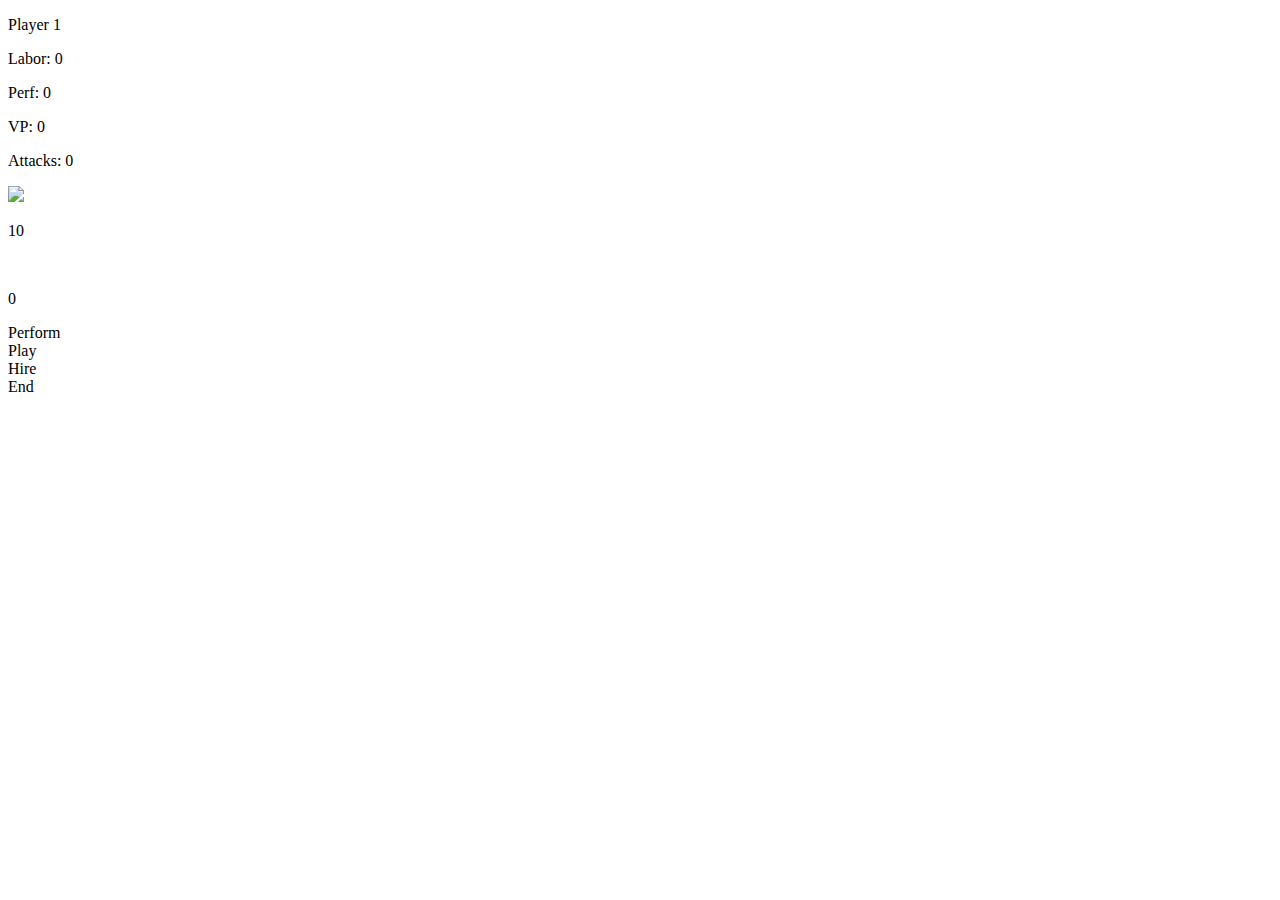
==== index.html @ 6648cbe7 "Updated Card Back image URL to Cloudinary" ====
<!DOCTYPE html>
<html lang="en">
<head>
    <meta charset="UTF-8">
    <meta name="viewport" content="width=device-width, initial-scale=1.0">
    <meta http-equiv="X-UA-Compatible" content="ie=edge">
    <link rel="stylesheet" href="Mythic Circus.css">
    <title>Mythic Circus</title>
</head>

<body>

	<div id="GameAreaWrapper">

		<div id="hireGridBox">
			<div id="hireWrapper" class="gridBox">
				<div id="hireContainer" class="size100"></div>
			</div>
		</div>

		<div id="activePlayerGridBox" class="gridBox">

			<div id="activePlayerInfoGridBox">
				<div id="activePlayerInfoWrapper">
					<p id="activePlayerName" class="playerInfoText">Player 1</p>
					<p id="activePlayerLaborCount" class="playerInfoText">Labor: 0</p>
					<p id="activePlayerPerfCount" class="playerInfoText">Perf: 0</p>
					<p id="activePlayerVPCount" class="playerInfoText">VP: 0</p>
					<p id="activePlayerAttackCount" class="playerInfoText">Attacks: 0</p>
				</div>
			</div>

			<div id="activePlayerOnDeckGridBox">
				<div id="activePlayerOnDeckWrapper" class="gridBox activePlayerDisplayWrapper"></div>
			</div>

			<div id="activePlayerLaborGridBox">
				<div id="activePlayerLaborWrapper" class="gridBox activePlayerDisplayWrapper"></div>
			</div>

			<div id="activePlayerHandGridBox">
				<div id="activePlayerHandSelectBox"></div>
				<div id="activePlayerHandWrapper" class="gridBox"></div>
			</div>

			<div id="activePlayerDeckGridBox">
				<div id="activePlayerDeckContainer" class="gridBox">
					<img id="activePlayerDeckImg" class="miniDisplayImg" src="https://res.cloudinary.com/joshcode25/image/upload/v1622827833/Mythic%20Circus/Card%20Back.png">
					<p id="activePlayerDeckCount" class="activePlayerCountNumber">10</p>
				</div>
			</div>

			<div id="activePlayerDiscardGridBox" class="gridBox">
				<div id="activePlayerDiscardContainer" class="gridBox">
					<img id="activePlayerDiscardImg" class="miniDisplayImg">
					<p id="activePlayerDiscardCount" class="activePlayerCountNumber">0</p>
				</div>
			</div>

		</div>

		<div id="activeTurnPhaseGridBox" class="gridBox">
			<div id="activeTurnPhaseWrapper">
				<div id="activeTurnPhasePerform">Perform</div>
				<div id="activeTurnPhasePlay">Play</div>
				<div id="activeTurnPhaseHire">Hire</div>
				<div id="activeTurnPhaseEnd">End</div>
			</div>
		</div>

		<div id="nonActivePlayerSummaryGridBox" class="gridBox">
			<div id="nonActivePlayerSummaryWrapper" class="displayFlexColumn">
			</div>
		</div>

		<div id="gameLogGridBox" class="gridBox">
			<div id="gameLogWrapper" class="verticalScroll"></div>
		</div>

	</div>

	<script type="module" src="./JS/MythicCircusMain.js"></script>
	<!-- <script type="module" src="./JS/gameKeeper.js"></script>
	<script type="module" src="./JS/artist.js"></script> -->

</body>
</html>
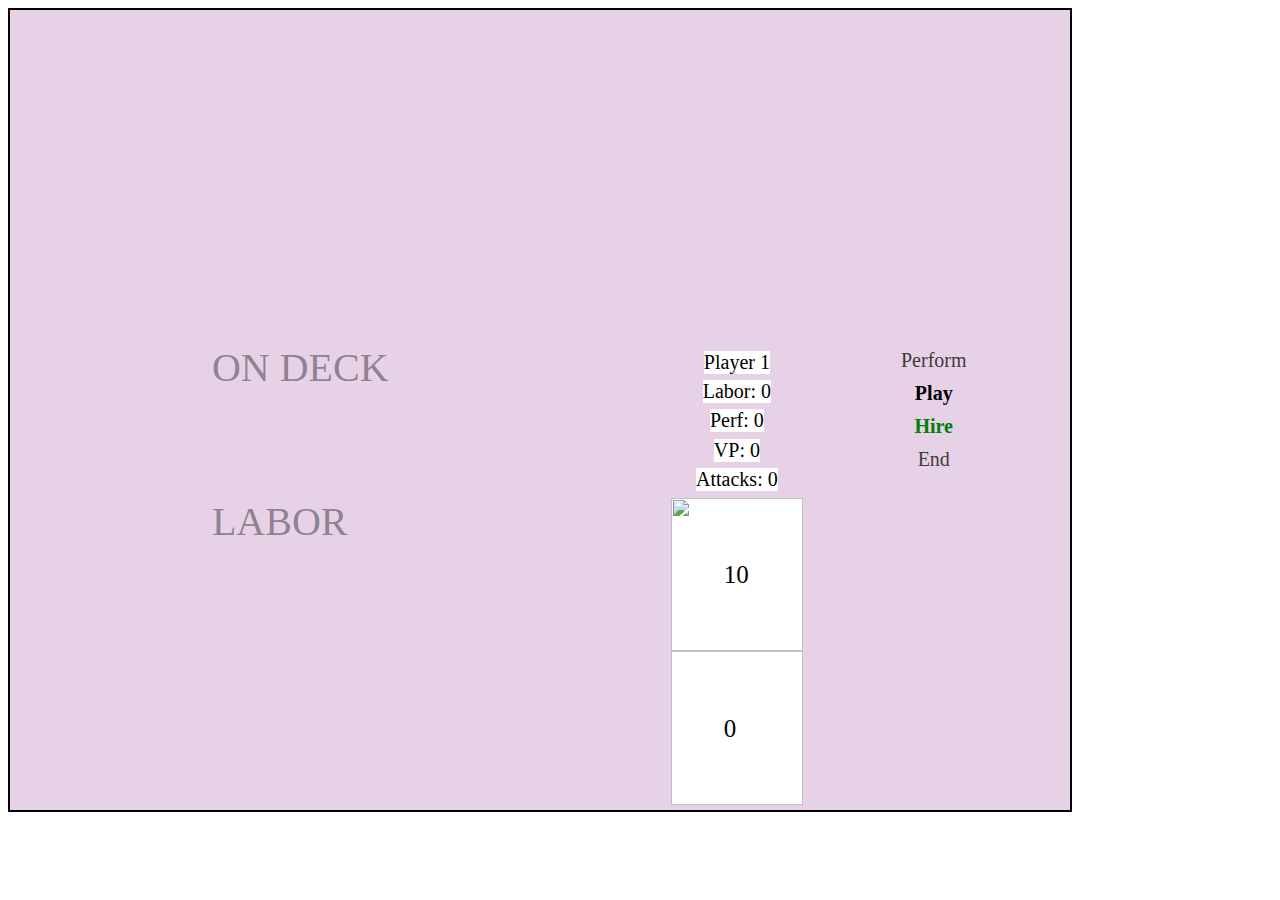
==== commit cb6193e7: "added descriptions to ondeck and labor areas, started making current and next phase indications" ====
--- a/index.html
+++ b/index.html
@@ -4,7 +4,13 @@
     <meta charset="UTF-8">
     <meta name="viewport" content="width=device-width, initial-scale=1.0">
     <meta http-equiv="X-UA-Compatible" content="ie=edge">
-    <link rel="stylesheet" href="Mythic Circus.css">
+    <!-- <link rel="stylesheet" href="Mythic Circus.css"> -->
+	<link rel="stylesheet" href="./CSS/card-display-full.css">
+	<link rel="stylesheet" href="./CSS/card-display-hire.css">
+	<link rel="stylesheet" href="./CSS/card-display-mini.css">
+	<link rel="stylesheet" href="./CSS/grid-layout.css">
+	<link rel="stylesheet" href="./CSS/player-display-active.css">
+	<link rel="stylesheet" href="./CSS/request-container.css">
     <title>Mythic Circus</title>
 </head>
 
@@ -31,10 +37,12 @@
 			</div>
 
 			<div id="activePlayerOnDeckGridBox">
+				<div id="activePlayeronDeckLabel" class="activePlayerLabel">ON DECK</div>
 				<div id="activePlayerOnDeckWrapper" class="gridBox activePlayerDisplayWrapper"></div>
 			</div>
 
 			<div id="activePlayerLaborGridBox">
+				<div id="activePlayerLaborLabel" class="activePlayerLabel">LABOR</div>
 				<div id="activePlayerLaborWrapper" class="gridBox activePlayerDisplayWrapper"></div>
 			</div>
 
@@ -60,11 +68,11 @@
 		</div>
 
 		<div id="activeTurnPhaseGridBox" class="gridBox">
-			<div id="activeTurnPhaseWrapper">
-				<div id="activeTurnPhasePerform">Perform</div>
-				<div id="activeTurnPhasePlay">Play</div>
-				<div id="activeTurnPhaseHire">Hire</div>
-				<div id="activeTurnPhaseEnd">End</div>
+			<div id="activeTurnPhaseWrapper" class="displayFlexColumn flexCenter">
+				<div id="activeTurnPhasePerform" class="activePlayerPhaseButton">Perform</div>
+				<div id="activeTurnPhasePlay" class="activePlayerPhaseButton activePlayerPhaseButton-Current">Play</div>
+				<div id="activeTurnPhaseHire" class="activePlayerPhaseButton activePlayerPhaseButton-Next">Hire</div>
+				<div id="activeTurnPhaseEnd" class="activePlayerPhaseButton">End</div>
 			</div>
 		</div>
 
--- a/CSS/card-display-full.css
+++ b/CSS/card-display-full.css
@@ -0,0 +1,100 @@
+
+#fullPreviewContainer{
+	grid-area: 1/10/6/13;
+	z-index: 30;
+}
+.fullWrapper{
+	height: 100%;
+	width: 100%;
+	background-image: url("images/worn card background.png");
+	position: relative;
+	z-index: 30;
+}
+.fullDisplayImg{
+	width: 80%;
+	height: 40%;
+	background-color: white;
+	position: absolute;
+	left: 10%;
+	top: 15%;
+}
+
+.fullDisplayName{
+	margin: 0px;
+	background-color: rgba(256, 256, 256, 70%);
+	position: absolute;
+	top: 10px;
+	left: 10%;
+
+	color: rgb(0, 0, 0);
+	font-size: 20px;
+	text-align: left;
+}
+
+.fullDisplayCost{
+	margin: 0px;
+	height: 20px;
+	width: 20px;
+	background-color: rgb(226, 156, 12);
+	position: absolute;
+	top: 10px;
+	right: 10%;
+
+	color: rgb(0, 0, 0);
+	font-size: 20px;
+	text-align: center;
+}
+
+.fullDisplayPerf{
+	margin: 0px;
+	height: 20px;
+	width: 20px;
+	background-color: rgb(94, 3, 0);
+	position: absolute;
+	bottom: 10px;
+	right: 10%;
+
+	color: #fff;
+	font-size: 20px;
+	text-align: center;
+}
+
+.fullDisplayLabor{
+	margin: 0px;
+	height: 20px;
+	width: 20px;
+	background-color: rgb(226, 156, 12);
+	position: absolute;
+	bottom: 10px;
+	left: 10%;
+
+	color: rgb(0, 0, 0);
+	font-size: 20px;
+	text-align: center;
+}
+
+.fullDisplayCost{
+	margin: 0px;
+	height: 20px;
+	width: 20px;
+	background-color: rgb(226, 156, 12);
+	position: absolute;
+	top: 10px;
+	right: 10%;
+
+	color: rgb(0, 0, 0);
+	font-size: 20px;
+	text-align: center;
+}
+
+.fullDisplayAbility{
+	margin: 0px;
+	background-color: rgba(256, 256, 256, 70%);
+	position: absolute;
+	top: 60%;
+	left: 10%;
+
+	color: rgb(0, 0, 0);
+	font-size: 20px;
+	text-align: center;
+}--- a/CSS/card-display-hire.css
+++ b/CSS/card-display-hire.css
@@ -0,0 +1,30 @@
+
+#hireContainer{
+	display: flex;
+	justify-content: center;
+	align-items: center;
+	flex-flow: row-reverse wrap;
+
+}
+
+.hireSlotWrapper{
+	width: 19%;
+	height: 49%;
+	background-color: white;
+	border: 1px solid black;
+	position: relative;
+}
+
+.hireAmount{
+	height: 20px;
+	width: 20px;
+	margin: 0px;
+	background-color: rgba(256, 0, 0, 1.0);
+	position: absolute;
+	bottom: 2px;
+	left: 45%;
+
+	color: rgb(0, 0, 0);
+	font-size: 20px;
+	text-align: center;
+}--- a/CSS/card-display-mini.css
+++ b/CSS/card-display-mini.css
@@ -0,0 +1,83 @@
+
+.miniDisplayImg{
+	width: 100%;
+	height: 100%;
+	background-color: white;
+}
+
+.miniDisplayName{
+	margin: 0px;
+	background-color: rgba(256, 256, 256, 70%);
+	position: absolute;
+	top: 2px;
+	left: 2px;
+
+	color: rgb(0, 0, 0);
+	font-size: 20px;
+	text-align: left;
+}
+
+.miniDisplayCost{
+	margin: 0px;
+	height: 20px;
+	width: 20px;
+	background-color: rgb(226, 156, 12);
+	position: absolute;
+	top: 2px;
+	right: 2px;
+
+	color: rgb(0, 0, 0);
+	font-size: 20px;
+	text-align: center;
+}
+
+.miniDisplayPerf{
+	margin: 0px;
+	height: 20px;
+	width: 20px;
+	background-color: rgb(94, 3, 0);
+	position: absolute;
+	bottom: 2px;
+	right: 2px;
+
+	color: #fff;
+	font-size: 20px;
+	text-align: center;
+}
+
+.miniDisplayLabor{
+	margin: 0px;
+	height: 20px;
+	width: 20px;
+	background-color: rgb(226, 156, 12);
+	position: absolute;
+	bottom: 2px;
+	left: 2px;
+
+	color: rgb(0, 0, 0);
+	font-size: 20px;
+	text-align: center;
+}
+
+.miniDisplayCost{
+	margin: 0px;
+	height: 20px;
+	width: 20px;
+	background-color: rgb(226, 156, 12);
+	position: absolute;
+	top: 2px;
+	right: 2px;
+
+	color: rgb(0, 0, 0);
+	font-size: 20px;
+	text-align: center;
+}
+
+.miniDisplayIcon{
+	margin: 0px;
+	height: 20px;
+	width: 20px;
+	position: absolute;
+	top: 60%;
+	left: 40%;
+}--- a/CSS/grid-layout.css
+++ b/CSS/grid-layout.css
@@ -0,0 +1,104 @@
+
+#GameAreaWrapper{
+	width: 95vw;
+	max-width: 1050px;
+	height: 95vh;
+	max-height: 790px;
+	background-color: rgb(231, 209, 231);
+	padding: 5px;
+	border-style: solid;
+	border-width: 2px;
+	display: grid;
+	grid-template: repeat(12, 1fr)/repeat(12, 1fr); /*12x12 grid of equally spaced items*/
+	position: relative;
+}
+#gameAreaCoverGridBox{
+	grid-area: 1/1/13/13;
+	background-color: rgba(256, 256, 256, 0.6);
+	z-index: 10;
+}
+#hireGridBox{
+	grid-area: 1/1/6/10;
+}
+#nonActivePlayerSummaryGridBox{
+	grid-area: 1/10/6/13;
+}
+#activePlayerGridBox{
+	grid-area: 6/1/13/10;
+	display: grid;
+	grid-template: repeat(12, 1fr)/repeat(12, 1fr);
+}
+#activePlayerInfoGridBox{
+	grid-area: 1/11/5/13;
+}
+#activePlayerInfoWrapper{
+	height: 100%;
+	display: flex;
+	flex-direction: column;
+	justify-content: space-evenly;
+	align-items: center;
+}
+#activePlayerName{
+	grid-area: 6/1/7/4;
+}
+#activePlayerLaborCount{
+	grid-area: 6/4/7/6;
+}
+#activePlayerPerfCount{
+	grid-area: 6/6/7/8;
+}
+#activePlayerVPCount{
+	grid-area: 6/8/7/10;
+}
+#activePlayerOnDeckGridBox{
+	grid-area: 1/1/5/11;
+	position: relative;
+}
+#activePlayerDeckGridBox{
+	grid-area: 5/11/9/13;
+}
+#activePlayerLaborGridBox{
+	grid-area: 5/1/9/11;
+	position: relative;
+}
+#activePlayerDiscardGridBox{
+	grid-area: 9/11/13/13;
+}
+#activePlayerHandGridBox{
+	grid-area: 9/1/13/11;
+}
+#activeTurnPhaseGridBox{
+	grid-area: 6/10/9/13;
+}
+#gameLogGridBox{
+	grid-area: 9/10/13/13;
+	z-index: 20; /*set above deselect div*/
+}
+#activePlayerMoveHandToOnDeck{
+	display: none; /*will toggle display to enable player to place cards on deck*/
+	grid-area: 7/1/9/8;
+	z-index: 20; /*will be above deselect div*/
+}
+#activePlayerMoveHandToLabor{
+	display: none; /*will toggle display to enable player to place cards on deck*/
+	grid-area: 9/1/11/8;
+	z-index: 20; /*will be above deselect div*/
+}
+#deselectMaskBox{
+	display: none;
+	grid-area: 1/1/13/13;
+	z-index: 10; /*will mask non active items below*/
+	background-color: gray;
+	opacity: 0.5;
+}
+.size100{
+	width: 100%;
+	height: 100%;
+}
+.gridBox{
+	width: 100%;
+	height: 100%;
+	padding: 0px;
+	/* border-style: solid;
+	border-width: 2px; */
+}--- a/CSS/player-display-active.css
+++ b/CSS/player-display-active.css
@@ -0,0 +1,96 @@
+
+#activePlayerHandWrapper, .activePlayerDisplayWrapper{
+	height: 100%;
+	width: 100%;
+	overflow: hidden;
+	position: relative;
+	display: flex;
+	flex-flow: row nowrap;
+}
+.displayFlexColumn{
+	display: flex;
+	flex-flow: column;
+}
+.flexCenter{
+	align-items: center;
+}
+.verticalScroll{
+	height: 100%;
+	width: 100%;
+	overflow: auto;
+}
+.logMessage{
+	margin: 1px;
+}
+#activePlayerDeckContainer, #activePlayerDiscardContainer{
+	position: relative;
+}
+.activePlayerCountNumber{
+	color: black;
+	background-color: white;
+	font-size: 25px;
+	text-align: center;
+	position: absolute;
+	top: 25%;
+	left: 40%;
+	z-index: 2;
+}
+.selected{
+	box-shadow:
+		inset 25px 25px rgb(0, 6, 95),
+		inset -25px -25px rgb(0, 6, 95);
+	z-index: 20;
+}
+.activePlayClick{
+	z-index: 20;
+	background-color: rgba(200, 200, 200, 0.6);
+	position: relative;
+	top: -100%;
+}
+.activeHandWrapper, .activeMiniWrapper{
+	height: 100px;
+	width: 100px;
+	border: 1px solid black;
+	margin: 0px 2px 0px 2px;
+	overflow: hidden;
+	position: relative;
+}
+.activeHandImg{
+	height: 100%;
+	width: 100%;
+	background-color: #fff;
+}
+.playerInfoText{
+	font-size: 20px;
+	vertical-align: middle; /*need to fix this*/
+	margin: 0px;
+	background-color: white;
+}
+
+.activePlayerLabel {
+	font-size: 40px;
+	position: absolute;
+	color: rgba(0, 0, 0, 0.4);
+	width: 40%;
+    left: 30%;
+}
+
+.activePlayerPhaseButton {
+	color: rgb(60, 60, 60);
+	font-size: 20px;
+	margin: 5px 0;
+}
+
+.activePlayerPhaseButton-Current {
+	color: black;
+	font-weight: bold;
+}
+
+.activePlayerPhaseButton-Next {
+	color: green;
+	font-weight: bold;
+}
+
+.activePlayerPhaseButton-Next:hover {
+	cursor: pointer;
+}--- a/CSS/request-container.css
+++ b/CSS/request-container.css
@@ -0,0 +1,115 @@
+
+.requestContainer{
+	width: 50%;
+	min-height: 35%;
+	position: absolute;
+	left: 20%;
+	top: 15%;
+	background-color: whitesmoke;
+	border: 3px solid black;
+	z-index: 30;
+}
+
+.buttonRight{
+	width: auto;
+	height: auto;
+	position: absolute;
+	right: 10%;
+	bottom: 20%;
+}
+.buttonLeft{
+	width: auto;
+	height: auto;
+	position: absolute;
+	left: 10%;
+	bottom: 20%;
+}
+
+.button1{
+	width: auto;
+	height: auto;
+	position: absolute;
+	left: 10%;
+	bottom: 10%;
+}
+.button2{
+	width: auto;
+	height: auto;
+	position: absolute;
+	right: 10%;
+	bottom: 10%;
+}
+.renderClose{
+	height: 20px;
+	width: 20px;
+	background-color: tomato;
+	position: absolute;
+	top: 5%;
+	right: 5%;
+	z-index: 31;
+}
+.renderArrayContainer{
+	height: 450px;
+	width: 600px;
+	background-color: thistle;
+	position: absolute;
+	left: 15%;
+	top: 10%;
+	z-index: 30;
+	border: 3px solid black;
+}
+.renderClose .button1 .button2:hover{
+	cursor: pointer;
+}
+/* #renderArraySample{
+	height: 300px;
+	width: 450px;
+	background-color: thistle;
+	position: absolute;
+	left: 15%;
+	top: 10%;
+	z-index: 30;
+	border: 3px solid black;
+} */
+.renderArrayFlexContainer{
+	height: 50%;
+	width: 100%;
+	display: flex;
+	flex-flow: row wrap;
+	position: absolute;
+	top: 25%;
+	overflow: auto;
+}
+.renderedHeader{
+	position: relative;
+	margin: 15px 0 0 15px;
+	font-size: 30px;
+}
+.redDiscardBorder{
+	border: 4px solid red;
+}
+.greenDiscardBorder{
+	border: 4px solid green;
+}
+#phoenixIndicator{
+	margin: 0px;
+	font-size: 20px;
+	position: absolute;
+	left: 25%;
+	bottom: 2%;
+	color: crimson;
+}
+.redHover :hover{
+	background-color: crimson;
+}
+.flexRow{
+	display: flex;
+	flex-flow: row;
+	justify-content: space-around;
+}
+.redFont{
+	color: crimson;
+}
+.greenFont{
+	color: greenyellow;
+}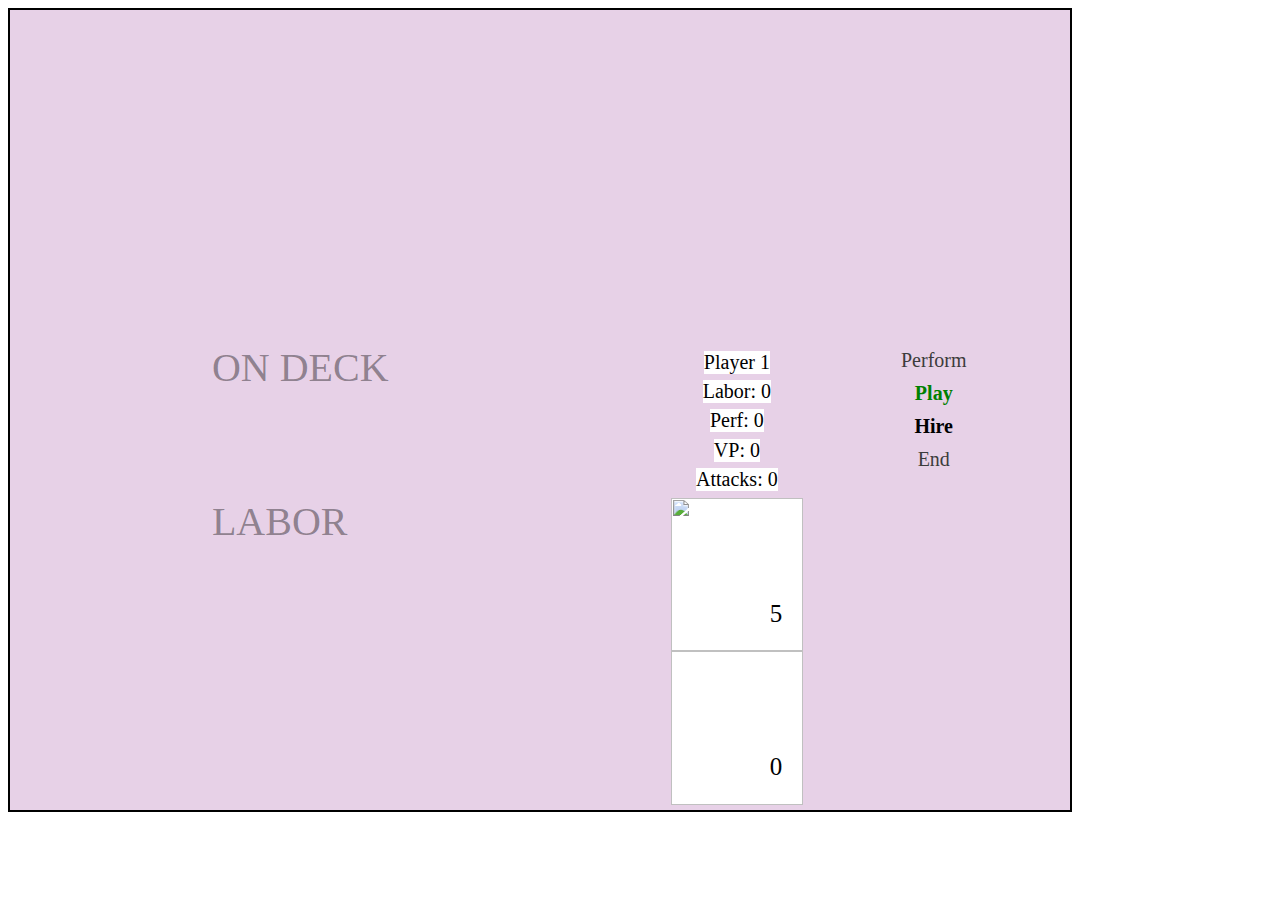
==== commit 1b34e69f: "updated hiredisplay function" ====
--- a/index.html
+++ b/index.html
@@ -54,7 +54,7 @@
 			<div id="activePlayerDeckGridBox">
 				<div id="activePlayerDeckContainer" class="gridBox">
 					<img id="activePlayerDeckImg" class="miniDisplayImg" src="https://res.cloudinary.com/joshcode25/image/upload/v1622827833/Mythic%20Circus/Card%20Back.png">
-					<p id="activePlayerDeckCount" class="activePlayerCountNumber">10</p>
+					<p id="activePlayerDeckCount" class="activePlayerCountNumber">5</p>
 				</div>
 			</div>
 
--- a/CSS/card-display-hire.css
+++ b/CSS/card-display-hire.css
@@ -1,18 +1,19 @@
 
 #hireContainer{
 	display: flex;
-	justify-content: center;
+	justify-content: space-around;
 	align-items: center;
 	flex-flow: row-reverse wrap;
 
 }
 
 .hireSlotWrapper{
-	width: 19%;
-	height: 49%;
+	width: 18%;
+	height: 48%;
 	background-color: white;
 	border: 1px solid black;
 	position: relative;
+	margin: 2px;
 }
 
 .hireAmount{
@@ -27,4 +28,12 @@
 	color: rgb(0, 0, 0);
 	font-size: 20px;
 	text-align: center;
+}
+
+.hireAvailable {
+	box-shadow: 4px 4px green inset, -4px -4px green inset;
+}
+
+.hireAvailable:hover {
+	cursor: pointer;
 }--- a/CSS/player-display-active.css
+++ b/CSS/player-display-active.css
@@ -31,8 +31,8 @@
 	font-size: 25px;
 	text-align: center;
 	position: absolute;
-	top: 25%;
-	left: 40%;
+	top: 50%;
+	left: 75%;
 	z-index: 2;
 }
 .selected{
@@ -82,12 +82,12 @@
 }
 
 .activePlayerPhaseButton-Current {
-	color: black;
+	color: green;
 	font-weight: bold;
 }
 
 .activePlayerPhaseButton-Next {
-	color: green;
+	color: black;
 	font-weight: bold;
 }
 
